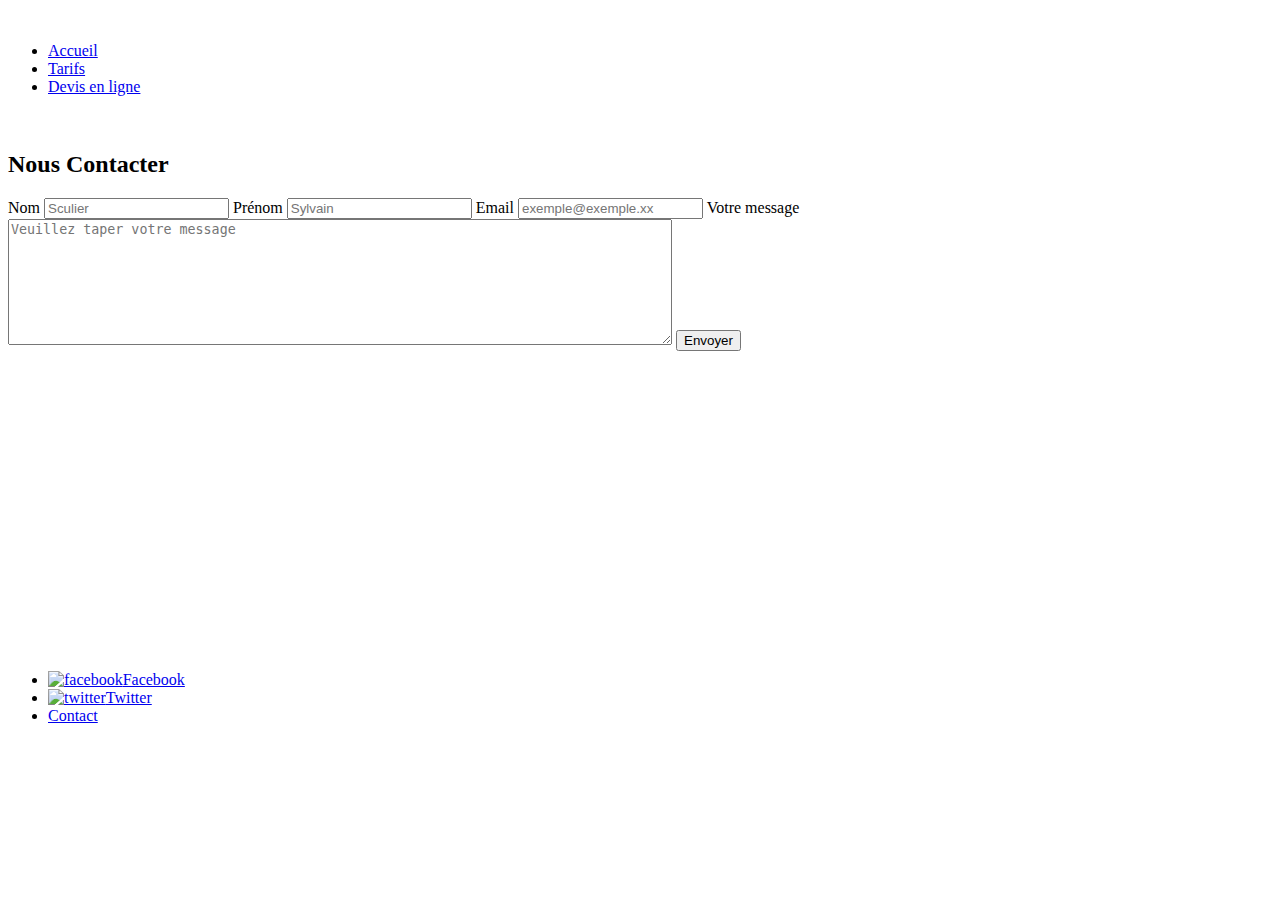
==== html/contact.html @ 2f07b346 "html structure completed in contact file/ add main & form & iframe" ====
<!DOCTYPE html>
<html>
  <head>
    <meta charset="utf-8">
    <link rel="stylesheet" href="../css/style.css">
    <title>Site Piscine Tarif</title>
  </head>
  <body>

    <header>
      <nav>
        <img src="" alt="">
        <ul>
          <li><a href="../index.html">Accueil</a></li>
          <li><a href="tarif.html">Tarifs</a></li>
          <li><a href="#">Devis en ligne</a></li>
        </ul>
        <img src="../images/list.png" alt="">
      </nav>
      <h1></h1>
    </header>

    <main>
      <h2>Nous Contacter</h2>
      <form class="" action="index.html" method="post">
        <label for="">Nom</label>
        <input type="text" name="Nom" value="" placeholder="Sculier">
        <label for="">Prénom</label>
        <input type="text" name="Prénom" value="" placeholder="Sylvain">
        <label for="">Email</label>
        <input type="mail" name="" value="" placeholder="exemple@exemple.xx">
        <label for="">Votre message</label>
        <textarea name="name" rows="8" cols="80" placeholder="Veuillez taper votre message"></textarea>
        <input type="button" name="" value="Envoyer">
      </form>
      <iframe src="https://www.google.com/maps/embed?pb=!1m18!1m12!1m3!1d2528.4759652845273!2d3.1895435149127622!3d50.67398957911467!2m3!1f0!2f0!3f0!3m2!1i1024!2i768!4f13.1!3m3!1m2!1s0x47c3287c59c98277%3A0xb94f7f54b271bd84!2s94+Rue+L%C3%A9on+Marlot%2C+59100+Roubaix!5e0!3m2!1sfr!2sfr!4v1491672207304" width="400" height="300" frameborder="0" style="border:0" allowfullscreen></iframe>
    </main>

    <footer>
      <ul>
        <li><a href="https://www.facebook.com/"><img src="../images/facebook.png" alt="facebook">Facebook</a></li>
        <li><a href="https://twitter.com"><img src="../images/twitter.png" alt="twitter">Twitter</a></li>
        <li><a href="contact.html">Contact</a></li>
      </ul>
    </footer>

  </body>
</html>
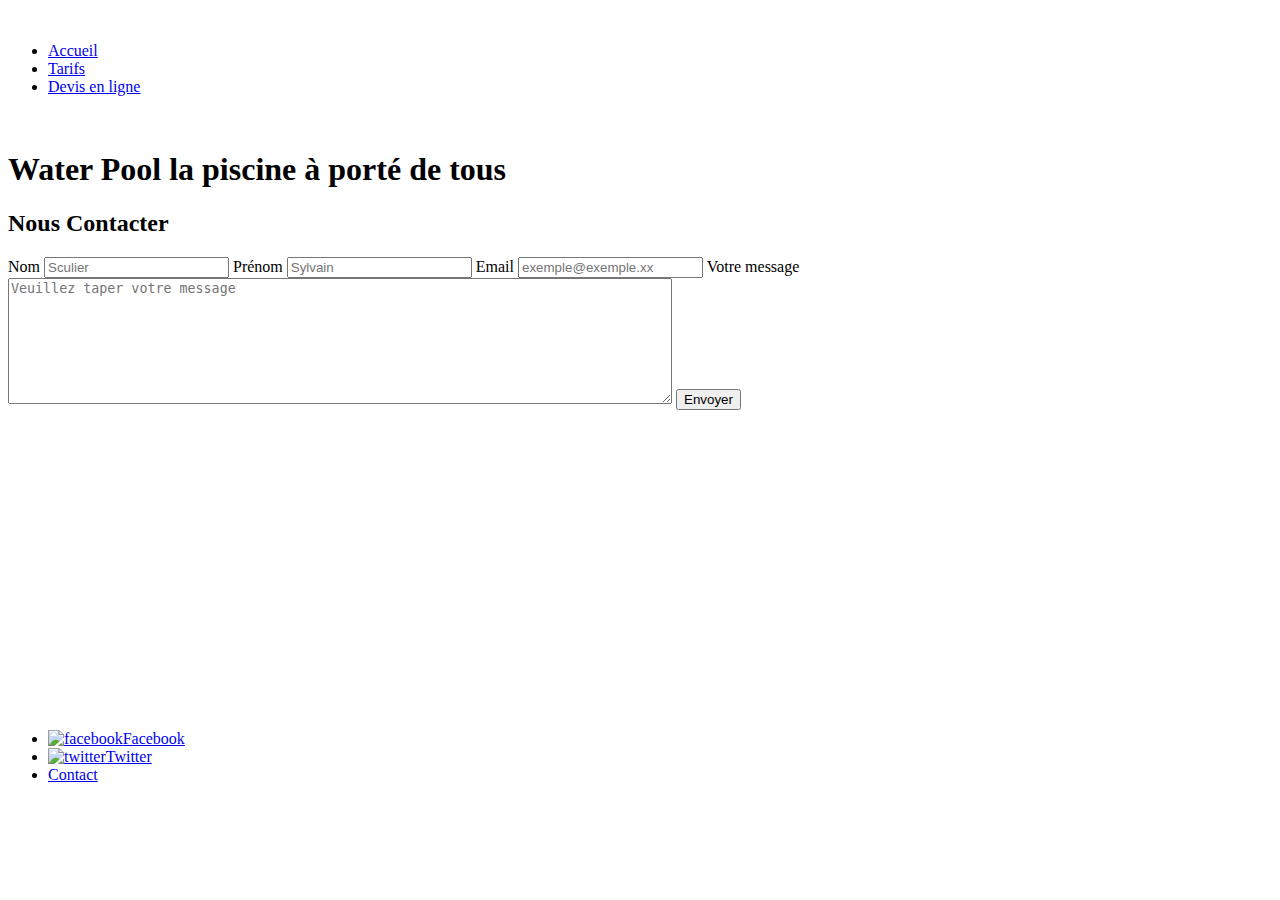
==== commit 794f898c: "add link & picture in all html file" ====
--- a/html/contact.html
+++ b/html/contact.html
@@ -3,7 +3,7 @@
   <head>
     <meta charset="utf-8">
     <link rel="stylesheet" href="../css/style.css">
-    <title>Site Piscine Tarif</title>
+    <title>Water Pool: Contact</title>
   </head>
   <body>
 
@@ -17,7 +17,7 @@
         </ul>
         <img src="../images/list.png" alt="">
       </nav>
-      <h1></h1>
+      <h1>Water Pool la piscine à porté de tous</h1>
     </header>
 
     <main>
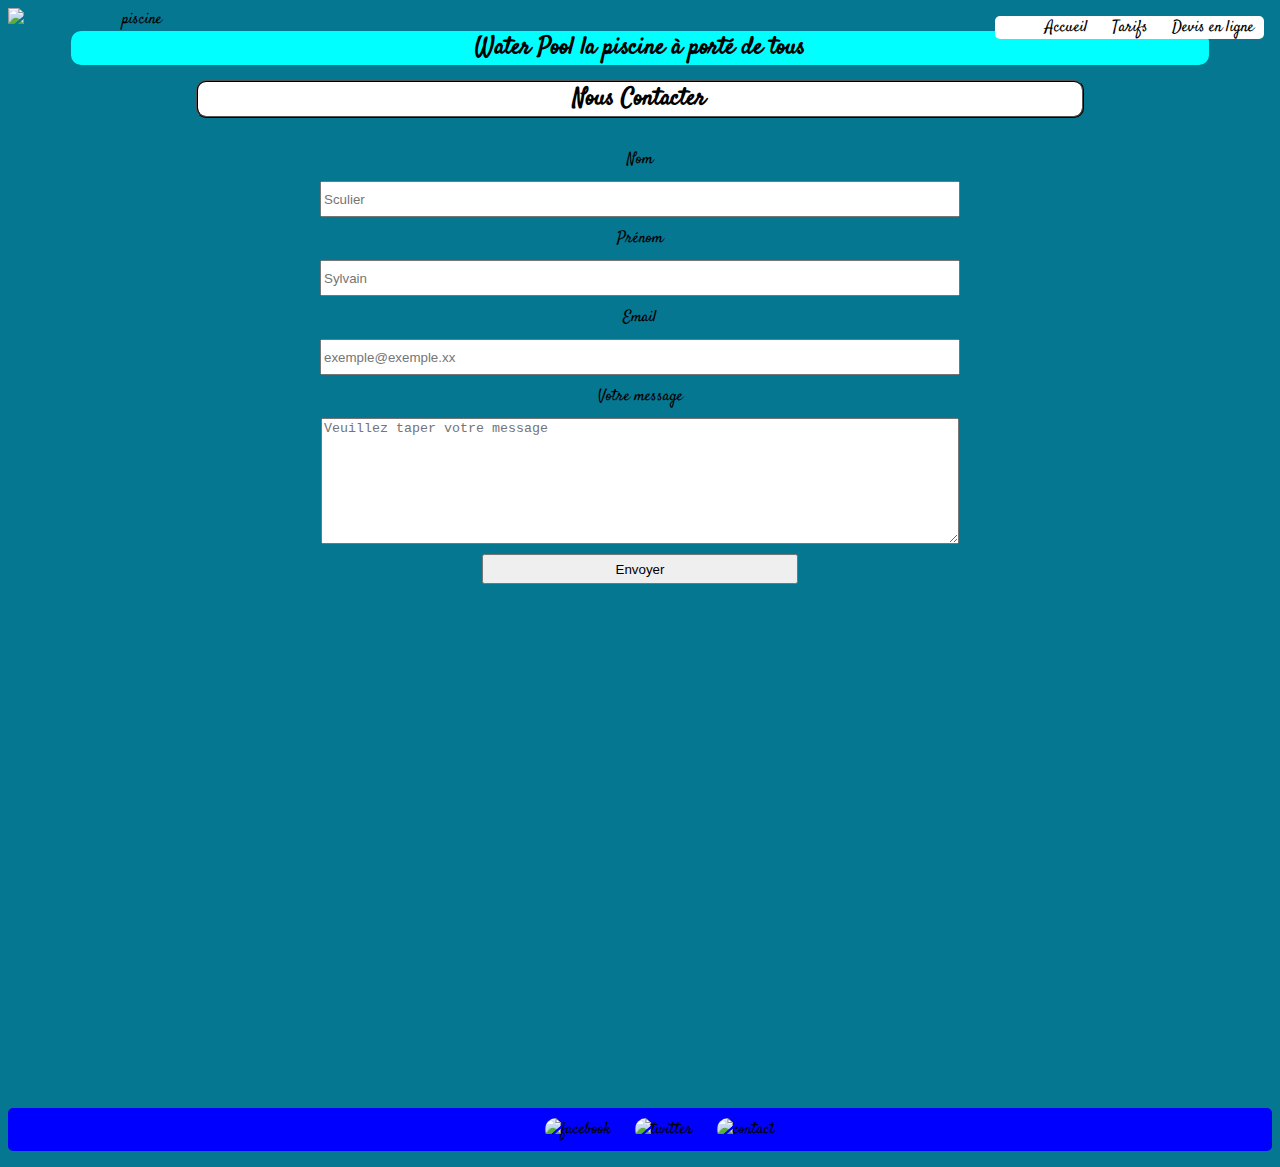
==== commit 8d36bc94: "add div tag in tarif.html" ====
--- a/html/contact.html
+++ b/html/contact.html
@@ -3,19 +3,20 @@
   <head>
     <meta charset="utf-8">
     <link rel="stylesheet" href="../css/style.css">
+    <link href="https://fonts.googleapis.com/css?family=Philosopher|Satisfy" rel="stylesheet">
     <title>Water Pool: Contact</title>
   </head>
   <body>
 
     <header>
       <nav>
-        <img src="" alt="">
+        <a href="../index.html"><img src="../images/piscine.png" alt="piscine"></a>
         <ul>
           <li><a href="../index.html">Accueil</a></li>
           <li><a href="tarif.html">Tarifs</a></li>
           <li><a href="#">Devis en ligne</a></li>
         </ul>
-        <img src="../images/list.png" alt="">
+        <img class="menu" src="../images/list.png" alt="">
       </nav>
       <h1>Water Pool la piscine à porté de tous</h1>
     </header>
@@ -24,23 +25,25 @@
       <h2>Nous Contacter</h2>
       <form class="" action="index.html" method="post">
         <label for="">Nom</label>
-        <input type="text" name="Nom" value="" placeholder="Sculier">
+        <input type="text" required name="Nom" value="" placeholder="Sculier">
         <label for="">Prénom</label>
-        <input type="text" name="Prénom" value="" placeholder="Sylvain">
+        <input type="text" required name="Prénom" value="" placeholder="Sylvain">
         <label for="">Email</label>
-        <input type="mail" name="" value="" placeholder="exemple@exemple.xx">
+        <input type="mail" required name="" value="" placeholder="exemple@exemple.xx">
         <label for="">Votre message</label>
-        <textarea name="name" rows="8" cols="80" placeholder="Veuillez taper votre message"></textarea>
-        <input type="button" name="" value="Envoyer">
+        <textarea name="name" required rows="8" cols="80" placeholder="Veuillez taper votre message"></textarea>
+        <input class="button" type="submit" name="" value="Envoyer">
       </form>
-      <iframe src="https://www.google.com/maps/embed?pb=!1m18!1m12!1m3!1d2528.4759652845273!2d3.1895435149127622!3d50.67398957911467!2m3!1f0!2f0!3f0!3m2!1i1024!2i768!4f13.1!3m3!1m2!1s0x47c3287c59c98277%3A0xb94f7f54b271bd84!2s94+Rue+L%C3%A9on+Marlot%2C+59100+Roubaix!5e0!3m2!1sfr!2sfr!4v1491672207304" width="400" height="300" frameborder="0" style="border:0" allowfullscreen></iframe>
+        <map>
+          <iframe src="https://www.google.com/maps/embed?pb=!1m18!1m12!1m3!1d2528.4759652845273!2d3.1895435149127622!3d50.67398957911467!2m3!1f0!2f0!3f0!3m2!1i1024!2i768!4f13.1!3m3!1m2!1s0x47c3287c59c98277%3A0xb94f7f54b271bd84!2s94+Rue+L%C3%A9on+Marlot%2C+59100+Roubaix!5e0!3m2!1sfr!2sfr!4v1491672207304" width="400" height="300" frameborder="0" style="border:0" allowfullscreen></iframe>
+        </map>
     </main>
 
     <footer>
       <ul>
-        <li><a href="https://www.facebook.com/"><img src="../images/facebook.png" alt="facebook">Facebook</a></li>
-        <li><a href="https://twitter.com"><img src="../images/twitter.png" alt="twitter">Twitter</a></li>
-        <li><a href="contact.html">Contact</a></li>
+        <li><a href="https://www.facebook.com/"><img src="../images/facebook.png" alt="facebook"></a></li>
+        <li><a href="https://twitter.com"><img src="../images/twitter.png" alt="twitter"></a></li>
+        <li><a href="contact.html"><img src="../images/contact.png" alt="contact"></a></li>
       </ul>
     </footer>
 
--- a/css/style.css
+++ b/css/style.css
@@ -0,0 +1,269 @@
+body {
+  text-align: center;
+  font-family: 'Satisfy', cursive;
+}
+
+header {
+  width: 100%;
+  height: auto;
+}
+
+header nav {
+  width: inherit;
+  height: auto;
+}
+
+header img {
+  width: 20%;
+  height: 20%;
+  display: block;
+
+}
+
+header ul{
+  visibility: hidden;;
+}
+
+a {
+  text-decoration: none;
+  color: black;
+}
+
+a:hover {
+  text-decoration: underline;
+  color: purple;
+}
+
+.menu {
+  height: 15%;
+  width: 15%;
+  position: absolute;
+  top: 0;
+  right: 1em;
+}
+
+h1 {
+  width: 90%;
+  height: auto;
+  font-weight: bold;
+  font-size: 1.5em;
+  border-radius: 10px;
+  background-color: cyan;
+  margin: auto;
+}
+
+footer {
+  width: 100%;
+  height: auto;
+  background-color: blue;
+  border-radius: 5px;
+}
+
+footer li {
+  text-align: center;
+  display: inline-block;
+  margin: 10px;
+}
+
+footer img {
+  width: 36px;
+  height: 36px;
+  border-radius: 15px;
+}
+
+main {
+  margin: 15px 0;
+}
+
+h2 {
+  font-weight: bold;
+  width: 70%;
+  margin: auto;
+  border: 2px ridge black;
+  border-radius: 10px;
+}
+
+main figure {
+  width: 95%;
+  height: auto;
+  margin: 10px auto;
+  background-color: cyan;
+  border-radius: 15px;
+}
+
+main figure img{
+  width: 75%;
+  height: 75%;
+  border-radius: 5px;
+  margin: 10px auto;
+}
+
+main figcaption {
+  font-family: 'Philosopher', sans-serif;
+  text-align: left;
+  padding: 0 10px 10px 10px;
+}
+
+main a:hover{
+  text-decoration: none;
+}
+
+main form {
+  margin: 30px 0;
+}
+
+main form input, textarea {
+  width: 85%;
+  display: block;
+  margin: 10px auto;
+}
+
+map iframe {
+  margin: 10px 0;
+  width: 90%;
+}
+
+main table {
+  margin: 20px auto;
+  border-collapse: collapse;
+}
+
+main table caption {
+  font-weight: bold;
+  margin: 20px 0;
+  border: 2px ridge black;
+  border-radius: 10px;
+  background-color: cyan;
+}
+
+thead {
+  background-color: blue;
+}
+
+@media (min-width:481px) and (max-width:991px) {
+  body {
+    background-color: lightgrey;
+  }
+
+  .menu {
+    display: none;
+  }
+
+  header nav ul {
+    visibility: visible;
+    position: absolute;
+    top: 0;
+    right: 1em;
+  }
+
+  header li {
+    display: inline-block;
+    margin-right: 10px;
+  }
+
+  main figure {
+    width:45%;
+    display: inline-block;
+    margin: 15px 10px;
+  }
+
+  main figure img {
+    width: 90%;
+    height: 175px;
+  }
+
+  td, th {
+    width: 60%;
+    height: 30px;
+  }
+
+  h2 {
+    background-color: white;
+  }
+
+  main form input, textarea {
+    width: 50%;
+  }
+
+  main form input {
+    height: 30px;
+  }
+
+  .button {
+    width:25%;
+  }
+}
+
+@media (min-width:992px) {
+  body {
+    background-color: #067790;
+  }
+
+  .menu{
+    display: none;
+  }
+
+  header nav ul {
+    visibility: visible;
+    position: absolute;
+    top: 0;
+    right: 1em;
+    border-radius: 5px;
+    background-color: white;
+  }
+
+  header li {
+    display: inline-block;
+    margin:0 10px;
+  }
+
+  main h2 {
+    background-color: white;
+  }
+
+  main figure {
+    width:45%;
+    display: inline-block;
+    margin: 15px 10px;
+  }
+
+  main figure img {
+    width: 90%;
+    height: 255px;
+  }
+
+  div {
+    display: inline-block;
+    margin-right: 20px;
+    vertical-align: top;
+  }
+
+  table {
+    text-align: center;
+  }
+
+  td, th {
+    width: 60%;
+    height: 30px;
+  }
+
+  td {
+    background-color: white;
+  }
+
+  main form input, textarea {
+    width: 50%;
+  }
+
+  main form input {
+    height: 30px;
+  }
+
+  .button {
+    width:25%;
+  }
+
+  main iframe {
+    height: 450px;
+  }
+}
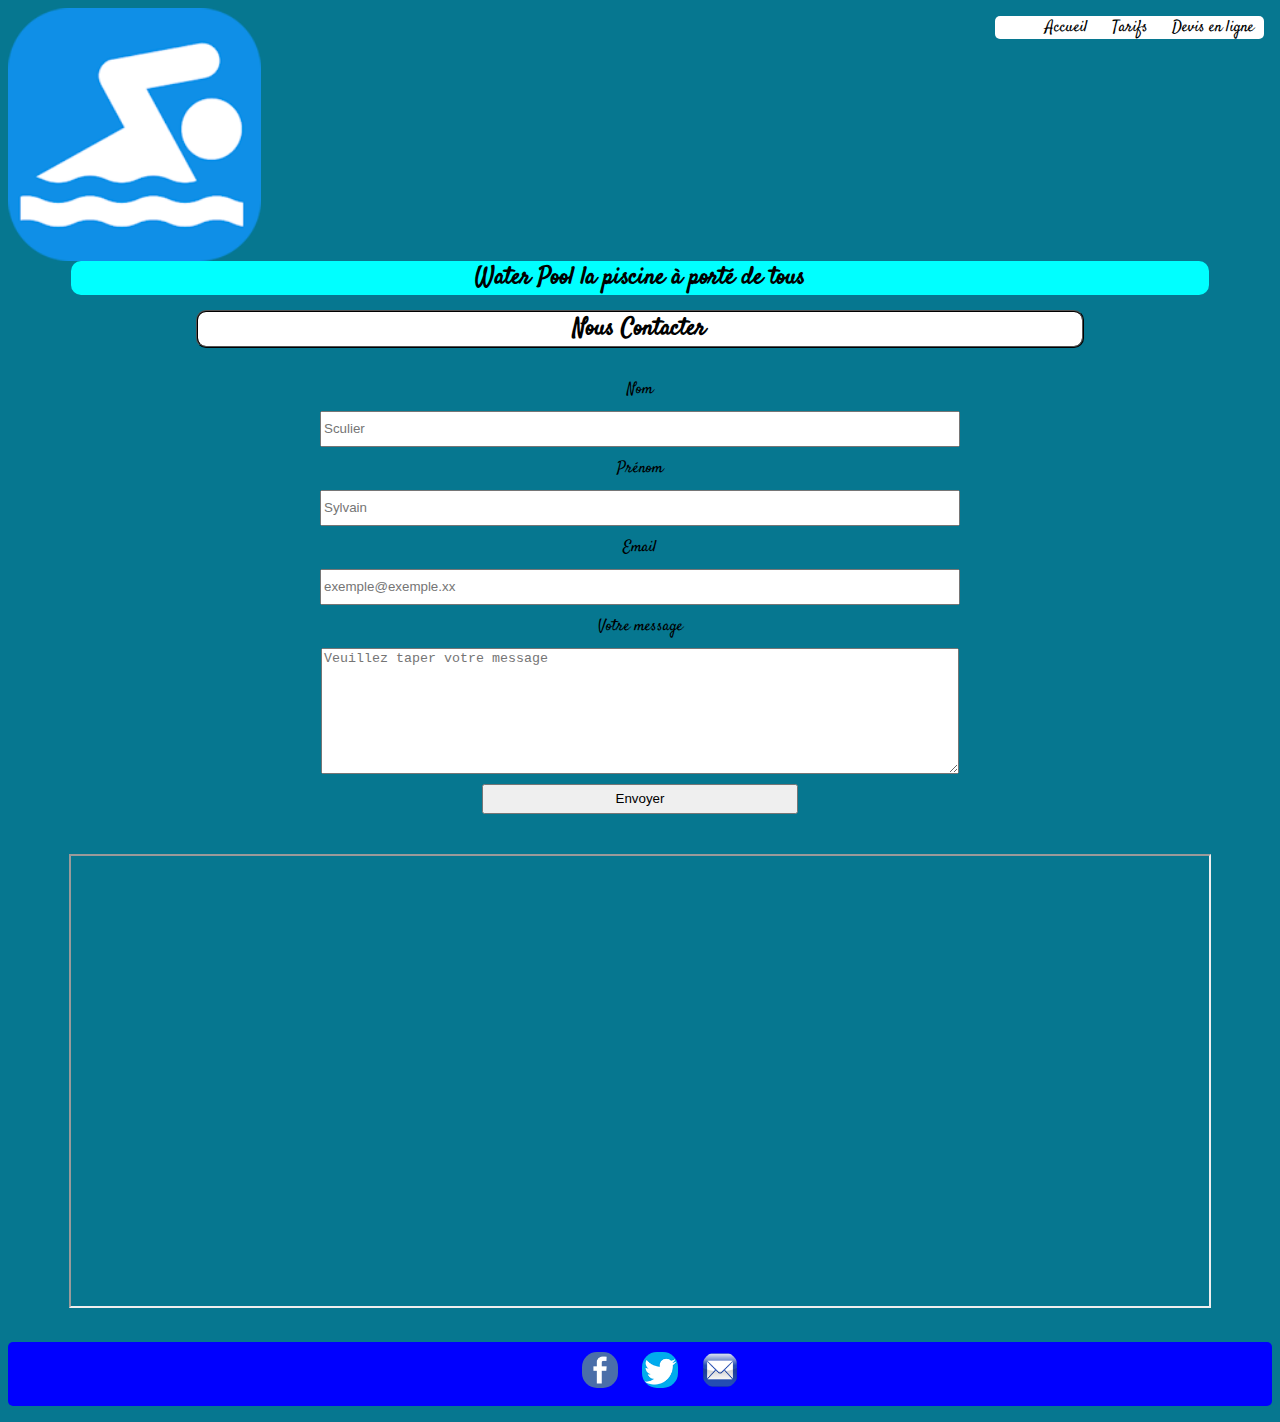
==== commit 588030d6: "modification label tag" ====
--- a/html/contact.html
+++ b/html/contact.html
@@ -24,19 +24,14 @@
     <main>
       <h2>Nous Contacter</h2>
       <form class="" action="index.html" method="post">
-        <label for="">Nom</label>
-        <input type="text" required name="Nom" value="" placeholder="Sculier">
-        <label for="">Prénom</label>
-        <input type="text" required name="Prénom" value="" placeholder="Sylvain">
-        <label for="">Email</label>
-        <input type="mail" required name="" value="" placeholder="exemple@exemple.xx">
-        <label for="">Votre message</label>
-        <textarea name="name" required rows="8" cols="80" placeholder="Veuillez taper votre message"></textarea>
-        <input class="button" type="submit" name="" value="Envoyer">
+        <label>Nom<input type="text" required name="Nom" value="" placeholder="Sculier"></label>
+        <label>Prénom<input type="text" required name="Prénom" value="" placeholder="Sylvain"></label>
+        <label>Email<input type="email" required name="email" value="" placeholder="exemple@exemple.xx"></label>
+        <label>Votre message<textarea name="name" required rows="8" cols="80" placeholder="Veuillez taper votre message"></textarea></label>
+        <input class="button" type="submit" name="Envoyer" value="Envoyer">
       </form>
-        <map>
-          <iframe src="https://www.google.com/maps/embed?pb=!1m18!1m12!1m3!1d2528.4759652845273!2d3.1895435149127622!3d50.67398957911467!2m3!1f0!2f0!3f0!3m2!1i1024!2i768!4f13.1!3m3!1m2!1s0x47c3287c59c98277%3A0xb94f7f54b271bd84!2s94+Rue+L%C3%A9on+Marlot%2C+59100+Roubaix!5e0!3m2!1sfr!2sfr!4v1491672207304" width="400" height="300" frameborder="0" style="border:0" allowfullscreen></iframe>
-        </map>
+      <iframe src="https://www.google.com/maps/embed?pb=!1m18!1m12!1m3!1d2528.4759652845273!2d3.1895435149127622!3d50.67398957911467!2m3!1f0!2f0!3f0!3m2!1i1024!2i768!4f13.1!3m3!1m2!1s0x47c3287c59c98277%3A0xb94f7f54b271bd84!2s94+Rue+L%C3%A9on+Marlot%2C+59100+Roubaix!5e0!3m2!1sfr!2sfr!4v1491672207304" allowfullscreen></iframe>
+
     </main>
 
     <footer>
--- a/css/style.css
+++ b/css/style.css
@@ -118,7 +118,7 @@
   margin: 10px auto;
 }
 
-map iframe {
+main iframe {
   margin: 10px 0;
   width: 90%;
 }
@@ -140,6 +140,14 @@
   background-color: blue;
 }
 
+th {
+  border: 1px ridge black;
+}
+
+td {
+  border: 1px ridge black;
+}
+
 @media (min-width:481px) and (max-width:991px) {
   body {
     background-color: lightgrey;
